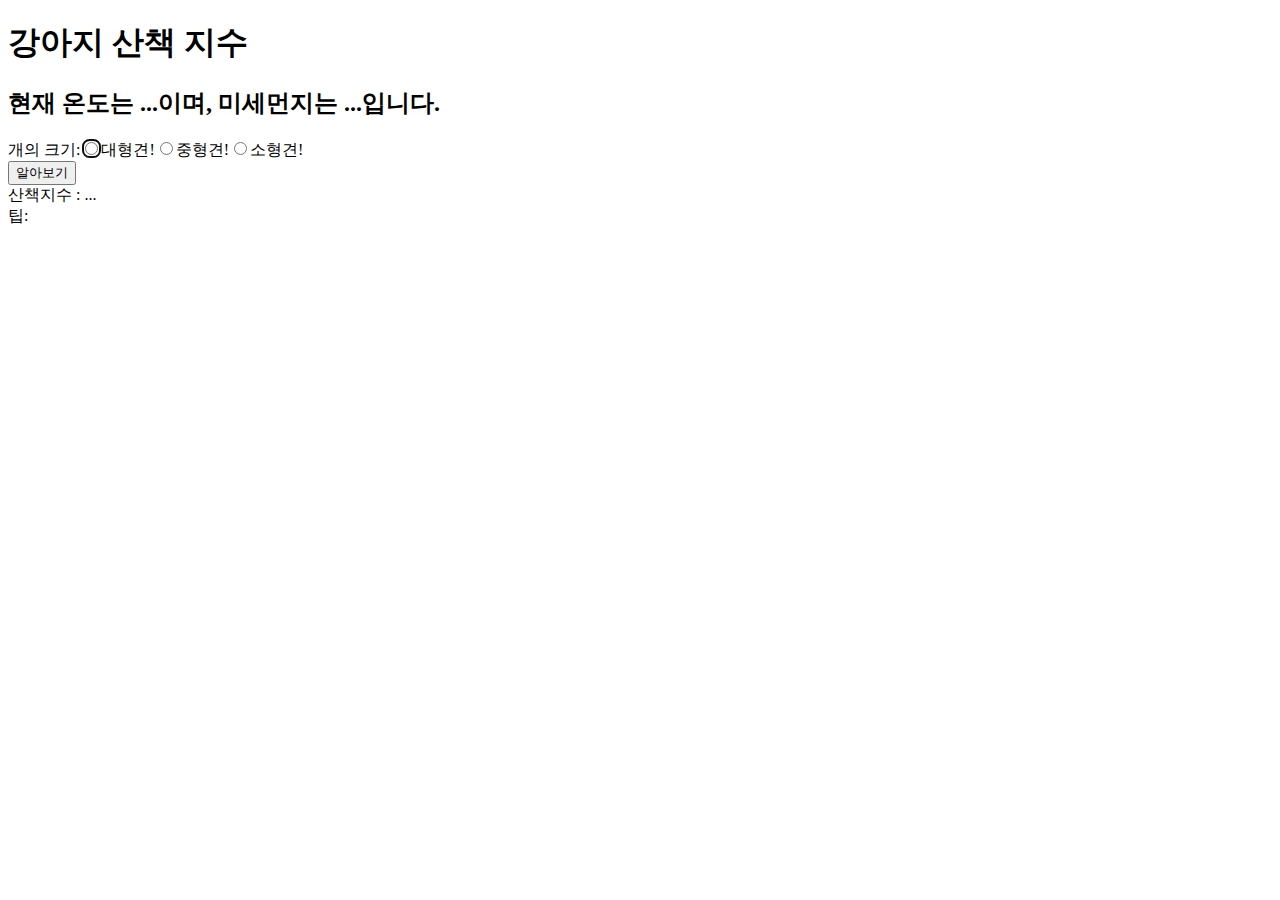
==== hamjun/index.html @ ab68a394 "Create index.html" ====
<!Doctype html>
<html>
<head>
<meta charset="utf-8">
<link rel = "stylesheet" href="main.css">
<script>
    var xhr = new XMLHttpRequest();
    var url = 'http://apis.data.go.kr/1360000/VilageFcstInfoService_2.0/getUltraSrtNcst'; ///URL/
    var queryParams = '?' + encodeURIComponent('serviceKey') + '='+'33bU4NRUJ5pns3K%2FYK%2BU8LxMesOCiRs03brpKSY1mRMvXtN8NhftRxgU6bo30j2ydwOlIOtXQxU%2Br0aiSjlOKA%3D%3D'; ///Service Key/
    queryParams += '&' + encodeURIComponent('pageNo') + '=' + encodeURIComponent('1'); //
    queryParams += '&' + encodeURIComponent('numOfRows') + '=' + encodeURIComponent('1000'); //
    queryParams += '&' + encodeURIComponent('dataType') + '=' + encodeURIComponent('JSON'); //
    queryParams += '&' + encodeURIComponent('base_date') + '=' + encodeURIComponent('20230609'); //
    queryParams += '&' + encodeURIComponent('base_time') + '=' + encodeURIComponent('0500'); //
    queryParams += '&' + encodeURIComponent('nx') + '=' + encodeURIComponent('55'); //
    queryParams += '&' + encodeURIComponent('ny') + '=' + encodeURIComponent('127'); /**/
    xhr.open('GET', url + queryParams);
    xhr.onreadystatechange = function () {
        if (this.readyState == 4) {
            alert('Status: '+this.status+'nHeaders: '+JSON.stringify(this.getAllResponseHeaders())+'nBody: '+this.responseText);
            json = JSON.parse(xml.responseText);
            alert(json)
        }
    };
    
    xhr.send('');</script>
<style>td {border:1px solid black;}</style>
</head>
<body>
<h1>강아지 산책 지수</h1>
<h2 id="message0">현재 온도는 ...이며, 미세먼지는 ...입니다.</h2>
<form>개의 크기:<input type="radio" name='group1' value="dog1" autofocus/><label>대형견!</label><input type="radio" name='group1'value="dog2" autofocus/><label>중형견!</label><input type="radio" name='group1'value="dog3" autofocus/><label>소형견!</label><br /></form>
<button id="button1">알아보기</button>
<div id="message1">산책지수 : ...</div>
<div id="message2">팁:</div>
</body>
</html>
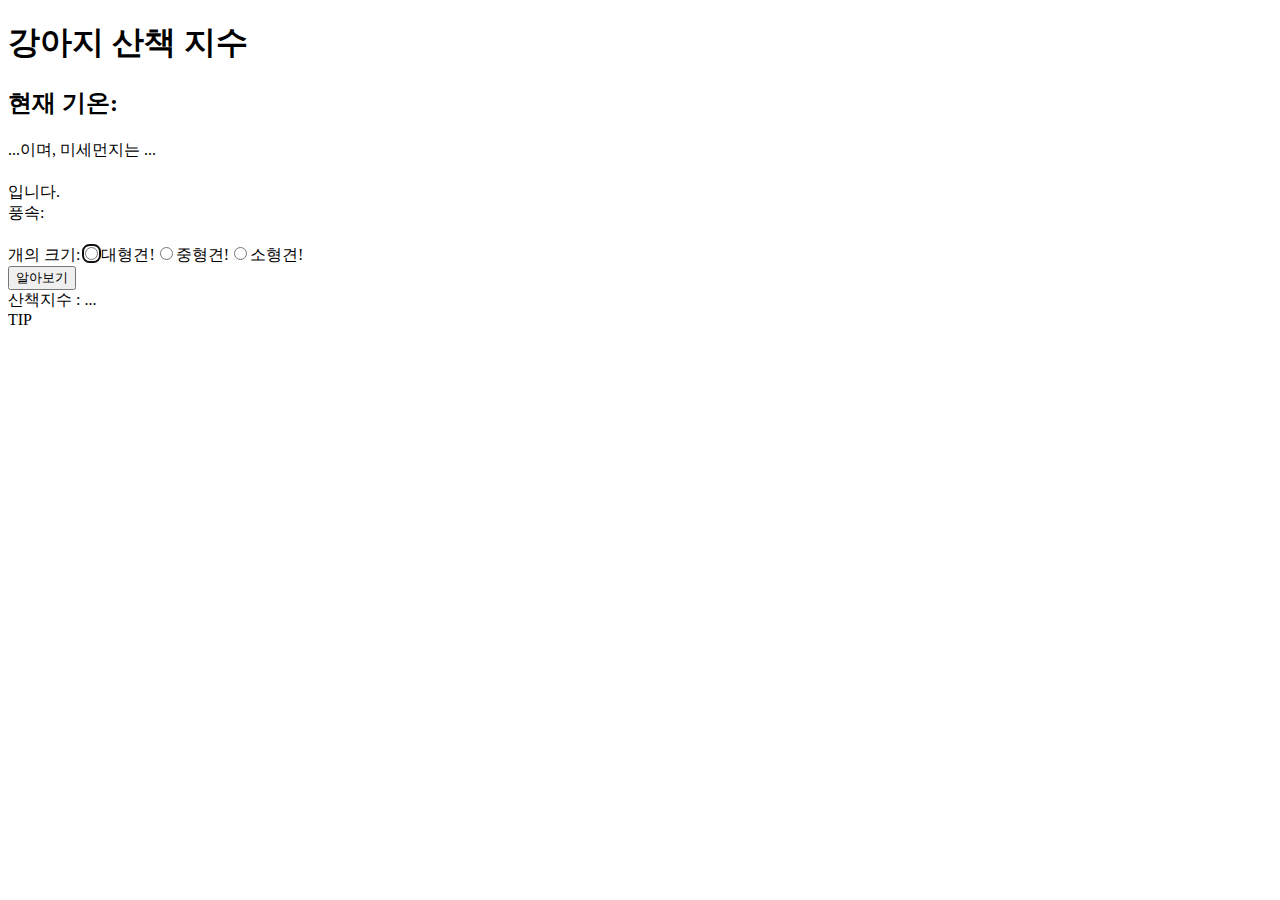
==== commit aa0a5aa3: "aa" ====
--- a/hamjun/index.html
+++ b/hamjun/index.html
@@ -3,35 +3,32 @@
 <head>
 <meta charset="utf-8">
 <link rel = "stylesheet" href="main.css">
-<script>
-    var xhr = new XMLHttpRequest();
-    var url = 'http://apis.data.go.kr/1360000/VilageFcstInfoService_2.0/getUltraSrtNcst'; ///URL/
-    var queryParams = '?' + encodeURIComponent('serviceKey') + '='+'33bU4NRUJ5pns3K%2FYK%2BU8LxMesOCiRs03brpKSY1mRMvXtN8NhftRxgU6bo30j2ydwOlIOtXQxU%2Br0aiSjlOKA%3D%3D'; ///Service Key/
-    queryParams += '&' + encodeURIComponent('pageNo') + '=' + encodeURIComponent('1'); //
-    queryParams += '&' + encodeURIComponent('numOfRows') + '=' + encodeURIComponent('1000'); //
-    queryParams += '&' + encodeURIComponent('dataType') + '=' + encodeURIComponent('JSON'); //
-    queryParams += '&' + encodeURIComponent('base_date') + '=' + encodeURIComponent('20230609'); //
-    queryParams += '&' + encodeURIComponent('base_time') + '=' + encodeURIComponent('0500'); //
-    queryParams += '&' + encodeURIComponent('nx') + '=' + encodeURIComponent('55'); //
-    queryParams += '&' + encodeURIComponent('ny') + '=' + encodeURIComponent('127'); /**/
-    xhr.open('GET', url + queryParams);
-    xhr.onreadystatechange = function () {
-        if (this.readyState == 4) {
-            alert('Status: '+this.status+'nHeaders: '+JSON.stringify(this.getAllResponseHeaders())+'nBody: '+this.responseText);
-            json = JSON.parse(xml.responseText);
-            alert(json)
-        }
-    };
-    
-    xhr.send('');</script>
+
 <style>td {border:1px solid black;}</style>
 </head>
 <body>
-<h1>강아지 산책 지수</h1>
-<h2 id="message0">현재 온도는 ...이며, 미세먼지는 ...입니다.</h2>
-<form>개의 크기:<input type="radio" name='group1' value="dog1" autofocus/><label>대형견!</label><input type="radio" name='group1'value="dog2" autofocus/><label>중형견!</label><input type="radio" name='group1'value="dog3" autofocus/><label>소형견!</label><br /></form>
-<button id="button1">알아보기</button>
-<div id="message1">산책지수 : ...</div>
-<div id="message2">팁:</div>
+    <h1>강아지 산책 지수</h1>
+    <h2 id="message0">
+        현재 기온: 
+        <h4 id="tempNum"></h4>
+        ...이며, 미세먼지는 ...<h4 id="dustNum0"></h4>입니다.
+    </h2>
+    <div id="wind">
+        풍속: 
+        <h2 id="windNum"></h2>
+    </div>
+    <form>개의 크기:<input type="radio" name='group1' value="dog1" autofocus/><label>대형견!</label><input type="radio" name='group1'value="dog2" autofocus/><label>중형견!</label><input type="radio" name='group1'value="dog3" autofocus/><label>소형견!</label><br /></form>
+    <button id="button1">알아보기</button>
+    <div id="message1">산책지수 : ...</div>
+    TIP<div id="message2"></div>
+
+    
+
+    <script src="main.js"></script>
+    <script>
+        const button = document.getElementById("button1");
+        button.addEventListener('click', hello);
+    </script>
 </body>
-</html>+</html>
+
